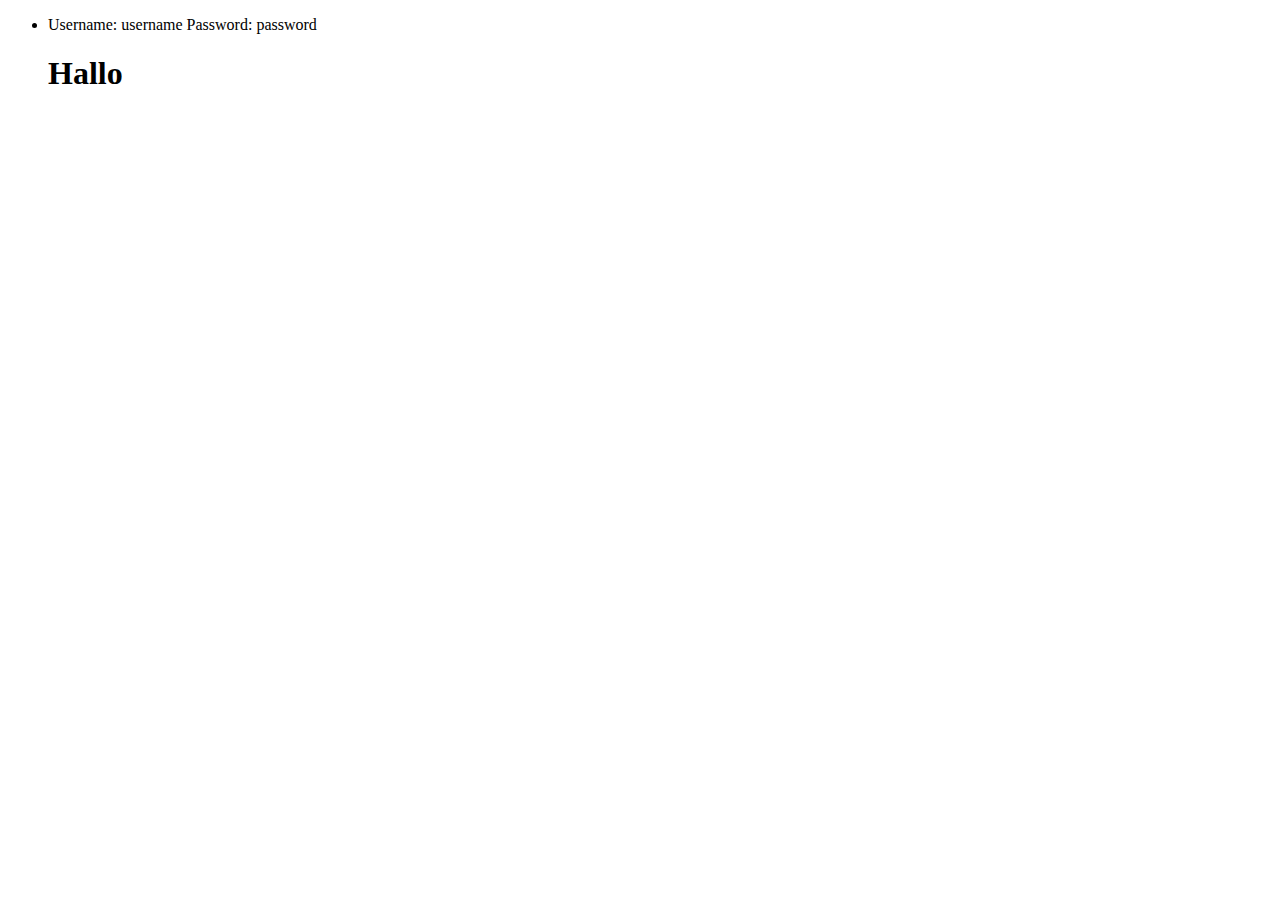
==== feature-1.html @ 6860ccdf "copy file from other folder" ====
<!DOCTYPE html>
<html lang="en">
<head>
   <meta charset="UTF-8">
   <meta http-equiv="X-UA-Compatible" content="IE=edge">
   <meta name="viewport" content="width=device-width, initial-scale=1.0">
   <title>Document</title>
</head>
<body>
   <ul>
      <li>
         Username: username
         Password: password
         <h1>Hallo</h1>
      </li>
   </ul>
</body>
</html>
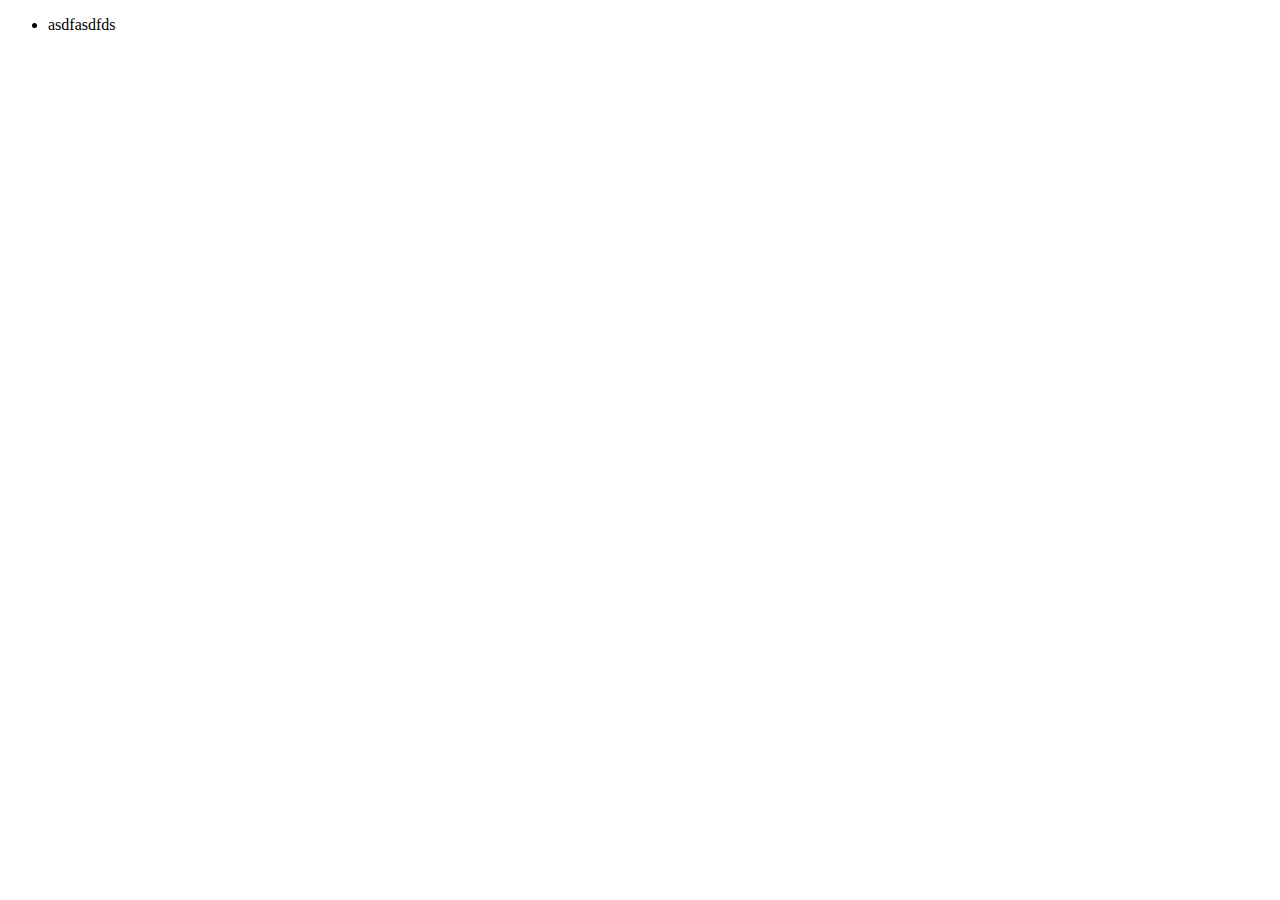
==== commit 22cc8d3c: "Update feature-1.html" ====
--- a/feature-1.html
+++ b/feature-1.html
@@ -9,10 +9,8 @@
 <body>
    <ul>
       <li>
-         Username: username
-         Password: password
-         <h1>Hallo</h1>
+         asdfasdfds
       </li>
    </ul>
 </body>
-</html>+</html>
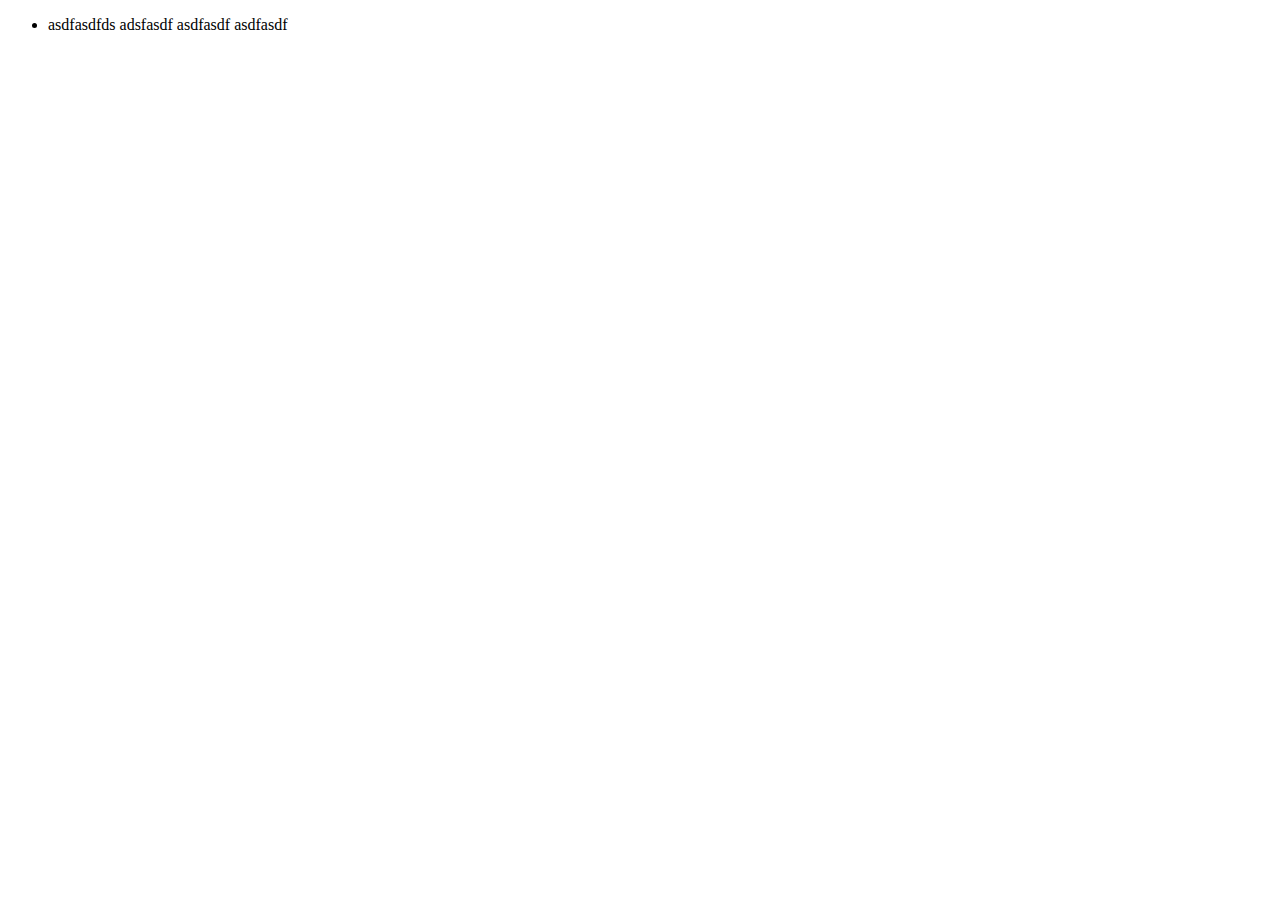
==== commit fb5d542a: "Update feature-1.html" ====
--- a/feature-1.html
+++ b/feature-1.html
@@ -10,6 +10,9 @@
    <ul>
       <li>
          asdfasdfds
+         adsfasdf
+         asdfasdf
+         asdfasdf
       </li>
    </ul>
 </body>
